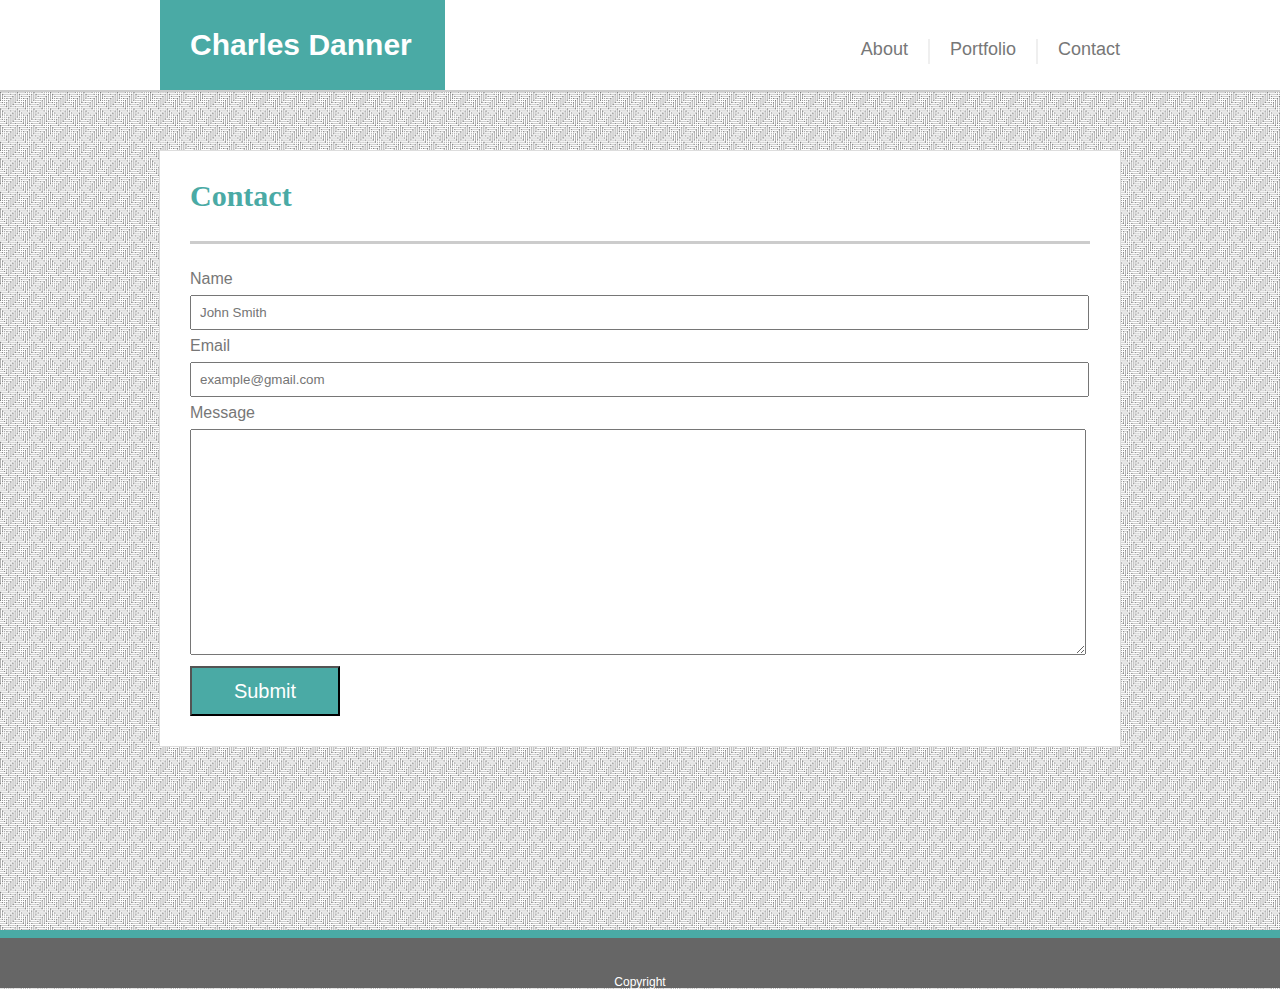
==== contact.html @ 642ab8ba "< copy and pasted files from basic-portfolio to responsive-portfolio. have not added any media queri" ====
<!DOCTYPE html>
<html lang="en">
<head>
    <meta charset="UTF-8">
    <meta name="viewport" content="width=device-width, initial-scale=1.0">
    <meta http-equiv="X-UA-Compatible" content="ie=edge">
    <link rel="stylesheet" href="assets/css/reset.css">
    <link rel="stylesheet" href="assets/css/style.css">
    <title>Contact Me</title>
</head>
<body>
        <div class="content">
                <header>
                    <div id="headerborder">
                        <div id="headercontent">
                            <h1 class="my-name">Charles Danner</h1>
    
                            <ul class="nav">
                                <li> <a id="right" href="contact.html">Contact</a></li>
                                <li> <a id="mid" href="portfolio.html">Portfolio</a></li>
                                <li> <a id="left" href="index.html">About</a> </li>
                            </ul>
                        </div>
                    </div>
    
                </header>

        <div id="contact-info">

            <h2 id="contacthead">Contact</h2>

            <div id="form">
                
                <form action="/action_page.php">
                Name 
                <input class="datainput" type="text" name="name" placeholder="John Smith"> 
                Email 
                <input class="datainput" type="email" name="email" placeholder="example@gmail.com"> 
                Message 
                <textarea type="text" rows="4" cols="50" name="comment"></textarea> 

                <input id="button" type="submit">
                
                
              </form>
              
            </div>  

        </div>

    </div>

        <footer id="contactfooter" class="footer">

            <h4 class="copyright">Copyright</h4>

        </footer>
    
</body>
</html>
---- assets/css/style.css ----
body{
    margin: auto;
    font-family: Arial, Helvetica, sans-serif;
}

html, body {
    background: url("../images/crossline-lines.png");
}

.content{
    min-height: calc(100vh - 70px);
}

header{
    height: 90px;
    position: relative;
    margin-bottom: 60px;
    margin: auto;
    background: #ffffff;
}

#left:hover{
    color: #ffffff;
    background: #4aaaa5;

}

#left:active{
    background: purple;
    color: #4aaaa5;
}

#mid:hover{
    color: #ffffff;
    background: #4aaaa5;

}

#mid:active{
    background: purple;
    color: #4aaaa5;
}


#right:hover{
    color: #ffffff;
    background: #4aaaa5;

}

#right:active{
    background: purple;
    color: #4aaaa5;
}

#headerborder{
    border-color: #cccccc;
    border-bottom-width: 2px;
    border-style: solid;
    height: 90px;
    width: 100%;
}

#sectionhead{
    font-family: Georgia, 'Times New Roman', Times, serif;
    background: #ffffff;
    position: absolute;
    color: #4aaaa5;
    height: 60px;
    font-size: 30px;
    font-weight: bold;
    padding-top: 30px;
    padding-right: 30px;
    border-style: solid;
    border-color: #cccccc;
    border-bottom-width: 3px;
    width: 870px;
    margin-bottom: 60px;
    margin-top: 30px;
    margin: auto;
}

#portfoliohead {
    font-family: Georgia, 'Times New Roman', Times, serif;
    background: #ffffff;
    position: absolute;
    color: #4aaaa5;
    height: 60px;
    font-size: 30px;
    font-weight: bold;
    padding-top: 30px;
    padding-right: 30px;
    border-style: solid;
    border-color: #cccccc;
    border-bottom-width: 3px;
    width: 870px;
    margin-bottom: 60px;
    margin-top: 30px;
    margin: auto;
}

#contacthead{
    font-family: Georgia, 'Times New Roman', Times, serif;
    background: #ffffff;
    position: absolute;
    color: #4aaaa5;
    height: 60px;
    font-size: 30px;
    font-weight: bold;
    padding-top: 30px;
    padding-right: 30px;
    border-style: solid;
    border-color: #cccccc;
    border-bottom-width: 3px;
    width: 870px;
    margin-bottom: 60px;
    margin-top: 30px;
    margin: auto;
}

#contact-info{
    background-color: #ffffff;
    border-color: #dddddd;
    color: #777777; 
    border-width: 1px;
    border-style: solid;
    width: 900px;
    padding-left: 30px;
    padding-right: 30px;
    padding-bottom: 30px;
    margin: auto;
    height: 565px;
    margin-bottom: 20px;
    margin-top: 60px;
}

#form{
    padding-top: 120px;
    margin: auto;
}

.datainput{
    width: 885px;
    padding-top: 8px;
    padding-left: 8px;
    padding-bottom: 8px;
    margin-top: 8px;
    margin-bottom: 8px;
}

textarea{
    width: 870px;
    height: 200px;
    padding: 12px;
    margin-top: 8px;
    margin-bottom: 8px;
}

#button{
    background: #4aaaa5;
    color: #ffffff;
    height: 50px;
    width: 150px;
    font-size: 20px;
    margin-bottom: 30px;
}

#portsection{
    margin: auto;
    height:800px;
    margin-top: 60px;
}

#port-float-left{
    float: left;
    margin-right: 30px;
}

.portfolio-links{
    margin-top: 120px;
    height: 600px;
    position: relative;
}

#hangman{
    position:absolute;
    top: 150px; 
    z-index: 2;
}

#hangmanpic{
    position: absolute;
    z-index: 1;
}

#rpg{
    position: absolute;
    top: 380px;
    z-index: 2;
}

#rpgpic{
    position: absolute;
    top: 230px;
    z-index: 1;
}

#trivia{
    position: absolute;
    top: 615px;
    z-index: 2;
}

#triviapic{
z-index: 1;
position: absolute;
top: 460px;
}

#rutgerspic{
    position: absolute;
    top: 0px;
    z-index: 1;
    left: 300px;
}

#rutgers{
    position: absolute;
    z-index: 2;
    left:300px;
    top: 125px;
    color: #ffffff;
    background: #4aaaa5;
    height: 50px;
    text-align: center;
    padding-bottom: 20px;
}

#rockpic{
    position: absolute;
    z-index: 1;
    left: 300px;
    top: 230px;
}

#rock{
    position: absolute;
    z-index: 2;
    left:300px;
    top: 350px;
    color: #ffffff;
    background: #4aaaa5;
    height: 50px;
    text-align: center;
    padding-bottom: 20px;
}

#headercontent{
    width: 960px;       /*put header border and content in different divs so I could change their width values. This let me extend the border to the edge of the page. margins had to be set to auto for individual pieces because I took it out of the body so the border could extend beyond the 960px limit. */
    margin: auto;
}

.my-name{
    color: #ffffff;
    height: 60px;
    width: 225px;
    position: absolute;
    font-size: 30px;
    padding-top: 30px;
    padding-left: 30px;
    background: #4aaaa5;
    font-weight: bold;
    padding-left: 30px;
    padding-right: 30px;
}

.portlink{
    color: #ffffff;
    background: #4aaaa5;
    height: 40px;
    width: 200px;
    font-size: 30px;
    margin-right: 40px;
    text-align: center;
    padding-top: 10px;
}

.portpics{
    width:200px;
}

.nav li {
    float: right;
    padding-top: 40px;
    margin-left: 10px;
    font-size: 18px;
    height: 40px;   
}

.nav a {
    text-decoration: none;
    color: #777777;
    font-family: Arial, Helvetica, sans-serif;
    height: 40px;
}

#mid {
    border-color: #efefef;
    border-width: 2px;
    border-style: solid;
    border-top: none;
    border-bottom: none;
    padding-left: 20px;
    padding-right: 20px;
    padding-bottom: 5px;
    margin-left: 10px;
    margin-right: 10px;
    height: 40px;
}

section{
    background-color: #ffffff;
    border-color: #dddddd;
    color: #777777; 
    border-width: 1px;
    border-style: solid;
    width: 900px;
    padding-left: 30px;
    padding-right: 30px;
    padding-bottom: 30px;
    margin: auto;
    height: 430px;
    margin-bottom: 20px;
    margin-top: 60px;
}

#container{
    margin-top: 120px;
}

#floatleft{
    float: left;
    margin-right: 10px;
}

p{
    line-height: 1.5;
    padding-bottom: 30px;
}

img{
    width: 210px;
}

.contact-info{
    background-color: #ffffff;
    border-color: #dddddd;
}

.portfolio-links{
    background-color: #ffffff;
    border-color: #dddddd;
}

.footer{
    background-color: #666666;
    border-top: 8px solid #4aaaa5;
    height: 50px;
    text-align: center;
    color: #ffffff;
    position: relative;
    margin-top: 100px;
    padding-bottom: 0px;
}

.copyright{
    left: 0px;
    right: 0px;
    font-size: 12px;
    bottom: 0px;
    position: absolute;
}
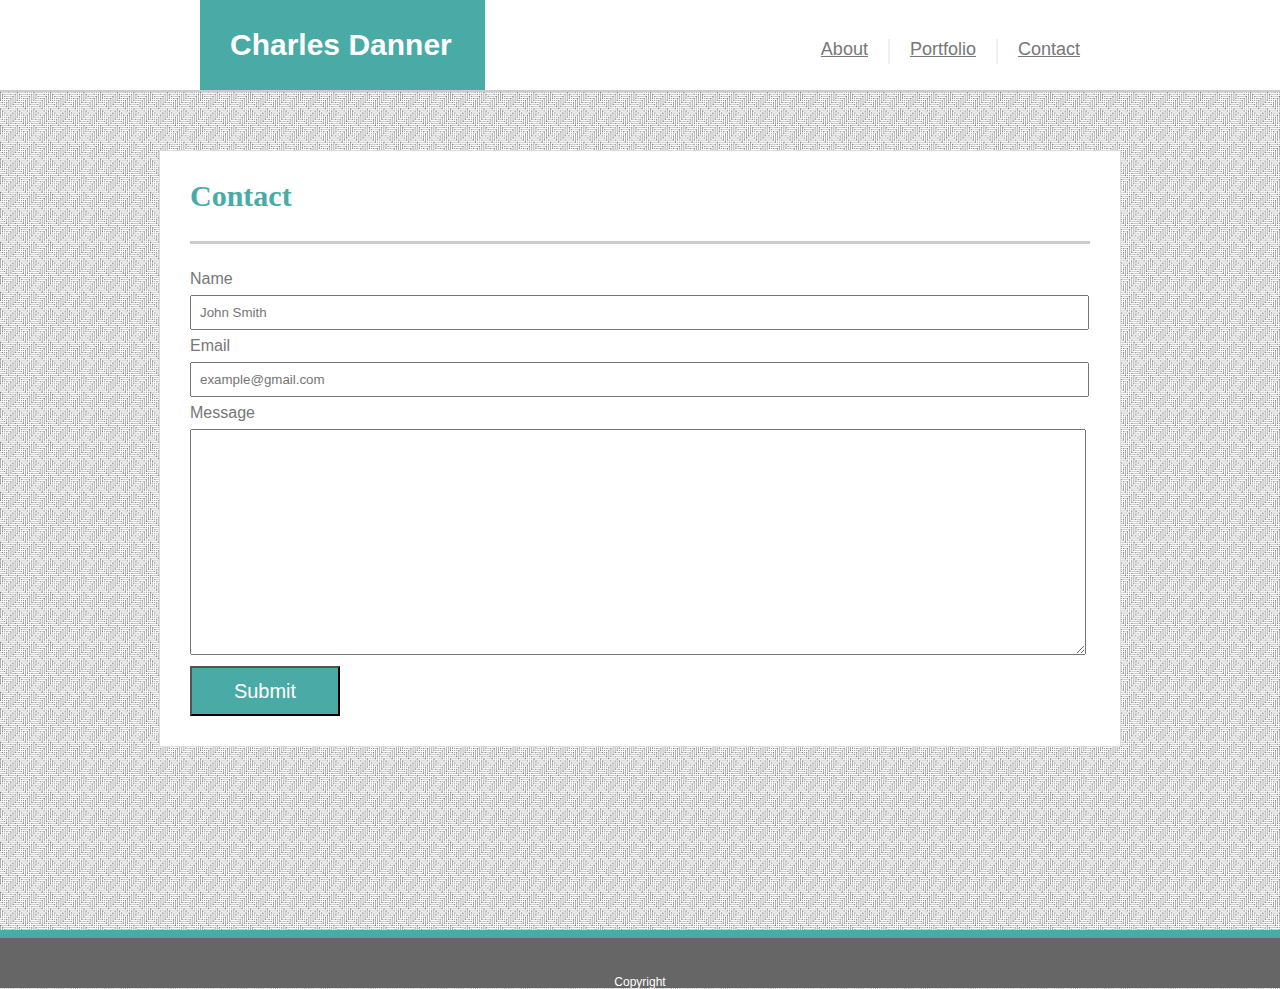
==== commit c096dbcf: "<finished 980 px break limit for contact.html>" ====
--- a/contact.html
+++ b/contact.html
@@ -32,11 +32,11 @@
             <div id="form">
                 
                 <form action="/action_page.php">
-                Name 
-                <input class="datainput" type="text" name="name" placeholder="John Smith"> 
-                Email 
-                <input class="datainput" type="email" name="email" placeholder="example@gmail.com"> 
-                Message 
+                Name <br>
+                <input class="datainput" type="text" name="name" placeholder="John Smith"> <br>
+                Email <br>
+                <input class="datainput" type="email" name="email" placeholder="example@gmail.com"> <br>
+                Message <br>
                 <textarea type="text" rows="4" cols="50" name="comment"></textarea> 
 
                 <input id="button" type="submit">
--- a/assets/css/style.css
+++ b/assets/css/style.css
@@ -256,8 +256,9 @@
 }
 
 #headercontent{
-    width: 960px;       /*put header border and content in different divs so I could change their width values. This let me extend the border to the edge of the page. margins had to be set to auto for individual pieces because I took it out of the body so the border could extend beyond the 960px limit. */
-    margin: auto;
+    width: 100%;       /*put header border and content in different divs so I could change their width values. This let me extend the border to the edge of the page. margins had to be set to auto for individual pieces because I took it out of the body so the border could extend beyond the 960px limit. */
+    margin: auto;
+    padding-right: 50px;
 }
 
 .my-name{
@@ -270,8 +271,8 @@
     padding-left: 30px;
     background: #4aaaa5;
     font-weight: bold;
-    padding-left: 30px;
     padding-right: 30px;
+    margin-left: 200px;
 }
 
 .portlink{
@@ -289,6 +290,9 @@
     width:200px;
 }
 
+.nav{
+    margin-right: 200px;
+}
 .nav li {
     float: right;
     padding-top: 40px;
@@ -298,7 +302,6 @@
 }
 
 .nav a {
-    text-decoration: none;
     color: #777777;
     font-family: Arial, Helvetica, sans-serif;
     height: 40px;
@@ -352,11 +355,6 @@
     width: 210px;
 }
 
-.contact-info{
-    background-color: #ffffff;
-    border-color: #dddddd;
-}
-
 .portfolio-links{
     background-color: #ffffff;
     border-color: #dddddd;
@@ -381,4 +379,182 @@
     position: absolute;
 }
 
-
+@media screen and (max-width: 980px) {
+    section{
+        width: 470px;
+        margin-left: 60px;
+        margin-right: 30px;
+        height: 700px; 
+    }
+
+    .my-name{
+        margin-left: 0px;
+    }
+    .nav {
+        float: right;
+        margin-left: 10px;
+        font-size: 18px;
+        height: 40px;
+        padding-right: 60px;
+        margin-right: 60px
+    }  
+
+    #sectionhead{
+        width: 440px;
+    }
+
+    #headerborder{
+        width: 980px;
+        margin-left: 0px;
+        padding-left: 60px;
+        padding-right: 60px;
+    }
+
+    #headercontent{
+        width: 980px;
+        padding-left: 0px;
+    }
+
+    header{
+        width: 980px;
+        margin-left: 0px;
+    }
+
+    .content{
+        width: 400px;
+        margin-left: 0px;
+    }
+
+    #contact-info{
+        width: 500px;
+        margin-left: 60px;
+        padding-right: 60px;
+    }
+
+    #contacthead{
+        width: 500px;
+    }
+
+    .datainput{
+        width: 415px;
+        margin-right: 20px;
+    }
+
+    textarea{
+        width: 400px;
+    }
+
+    
+
+
+}
+
+@media screen and (max-width: 768px) {
+    section{
+        width: 630px;
+        margin-left: 20px;
+        margin-right: 20px;
+        height: 700px; 
+    }
+
+    .nav {
+        float: right;
+        margin-right: 20px;
+        font-size: 18px;
+        height: 40px;
+        padding-right: 70px;
+    }  
+
+    #sectionhead{
+        width: 600px;
+    }
+
+    #headerborder{
+        width: 770px;
+        padding-left: 20px;
+    }
+
+    #headercontent{
+        width: 770px;
+    }
+
+    header{
+        width: 770px;
+        margin-left: 0px;
+    }
+
+
+}  
+
+@media screen and (max-width: 640px){
+    body{
+        margin: 0;
+        padding: 0;
+    }
+
+    .content{
+        width: 580px;
+        margin: 0px, 0px, 0px, 0px;
+        margin-left: 0px;
+        padding-left: 0px;
+    }
+    header{
+        height: 180px;
+        width: 610px;
+        padding: 0px, 0px , 0px, 0px;
+        margin-left: 0px;
+        padding-left: 0px;
+    }
+    .my-name{
+        height: 60px;
+        width: 610px;
+        text-align: center;
+        margin: 0;
+        padding: 0;
+        padding-top: 35px;
+        padding-bottom: 15px;
+        margin-left: 0px;
+        padding-left: 0px;
+    }
+
+    #headerborder{
+        width: 610px;
+        height: 180px;
+        margin-left: 0px;
+        padding: 0px, 0px , 0px, 0px;
+        padding-left: 0px;
+    }
+
+    #headercontent{
+        width: 610px;
+        height: 180px;
+        padding: 0px, 0px, 0px, 0px;
+        margin-left: 0px;
+    }
+
+    .nav {
+        float: right;
+        margin-left: 10px;
+        font-size: 18px;
+        height: 40px;
+        padding-right: 70px;
+        margin-top: 95px;
+        margin-right: 105px;
+    }  
+
+    section{
+        width: 515px;
+        margin-left: 15px;
+        height: 700px; 
+    }
+
+    #sectionhead{
+        width: 490px;
+    }
+
+    #container{
+        width: 510px;
+        margin-left: 0px;
+    }
+
+}
